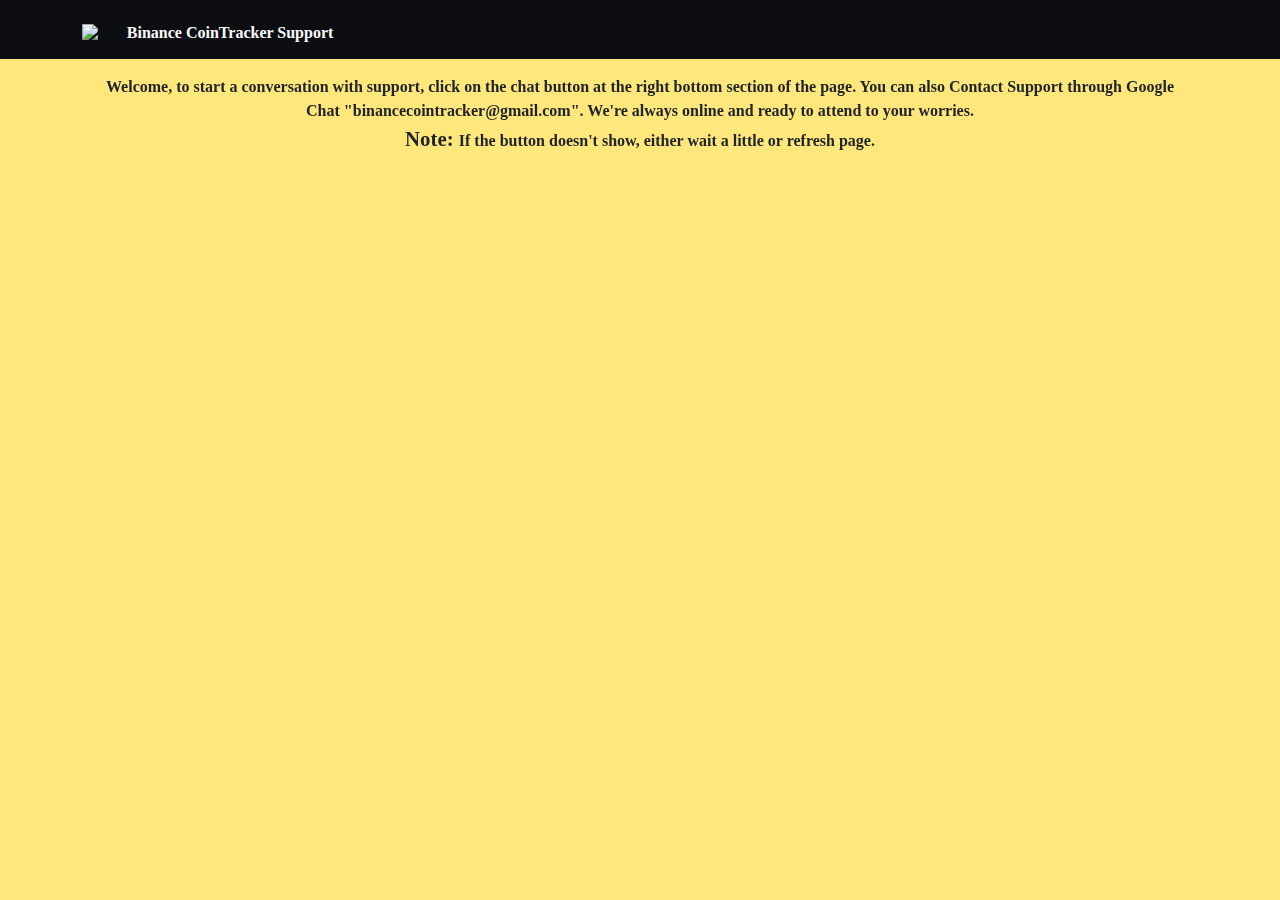
==== module/js/support.html @ 9d00586f "Add files via upload" ====
<!DOCTYPE html>
<html lang="en">
    <head>
        <meta charset="UTF-8">
        <meta http-equiv="X-UA-Compatible" content="IE=edge">
        <meta name="viewport" content="width=device-width, initial-scale=1.0">
        <link rel="icon" href="../img/binance.png">
        <!--Start of Tawk.to Script-->
            <script type="text/javascript">
                var Tawk_API=Tawk_API||{}, Tawk_LoadStart=new Date();
                ( function() {
                    var s1=document.createElement("script"),s0=document.getElementsByTagName("script")[0];
                    s1.async=true;
                    s1.src='https://embed.tawk.to/642da02531ebfa0fe7f6b0a8/1gt93j5p4';
                    s1.charset='UTF-8';
                    s1.setAttribute('crossorigin','*');
                    s0.parentNode.insertBefore(s1,s0);
                })();
            </script>
        <!--End of Tawk.to Script-->
        
        <!-- Css stylesheet links below -->
        <!-- Bootstrap link -->
        <link rel="stylesheet" href="../css/bootstrap.css">
        <!-- External stylesheet -->
        <link rel="stylesheet" href="../css/style.css">

        <title>Binance CoinTracker Support</title>
    </head>
    <body class="support-main-body">
        <!-- -------------------- Header Container -------------------- -->
            <div class="help-header-wrap dark-background">
                <div class="container">
                    <div class="help-header-container">
                        <!-- Left container-->
                        <div class="help-left-container">
                            <div class="help-header-img" onclick="document.location.href='../dashboard.html'">
                                <img src="../img/arrow-left.png" class="img-fluid">
                            </div>
                            <span class="help-header-txt">Binance CoinTracker Support</span>
                        </div>
                        <!-- Right container-->
                        <div class="help-header-img"></div>
                    </div>
                </div>
            </div>
        <!-- -------------------- -------------------- -------------------- -->
        <!-- -------------------- -------------------- -------------------- -->

        <div class="container">
            <div class="support-main-txt-dir">Welcome, to start a conversation with support, click on the chat button at the right bottom section of the page. You can also Contact Support through Google Chat "binancecointracker@gmail.com". We're always online and ready to attend to your worries. 
                <br><span style="font-weight: 800;font-size:1.3em;">Note: </span>If the button doesn't show, either wait a little or refresh page.</div>
        </div>
    </body>
    <script src="bootstrap.js"></script>
</html>
---- module/css/style.css ----
/* -------------------- -------------------- Root -------------------- -------------------- */
:root{
    /* -------------------- Primary colours -------------------- */
        /* Binance main shade of yellow */
        --yellow-background: #F3BA2F;
        /* -------------------- */
        /* light web backgrouned */
        --light-background: #F8F7FA;
        /* -------------------- */
        /* dark web background */
        --dark-background: #E8E6EB;
        /* -------------------- */
        /* White font color */
        --white-font: #fafafa;
        /* -------------------- */
        /* Upper layer for setting header yellow */
        --setting-yellow: #FFE77B;
        /* -------------------- */
        /* Black background */
        --black-background: #0C0E12;
        /* -------------------- */
        /* Black background */
        --light-font: #6f7781;
        /* -------------------- */
    /* -------------------- -------------------- -------------------- */



    /* -------------------- Secondary colours -------------------- */
        /* light coloured - Seperation line */
        --light-seperation-line: #b4b4b4;
        /* toggle line */
        --toggle-line: #a1a1a1;
        /* -------------------- */
        /* Telegram button */
        --telegram-btn: #F3BA2F;
        /* -------------------- */
        /* Overlay colour */
        --overlay-colour: rgba(0, 0, 0, 0.65);
        /* -------------------- */
        /* Overlay colour */
        --yellow-overlay: #f3ba2f39;
        /* -------------------- */
    /* -------------------- -------------------- -------------------- */



    /* -------------------- Font Sizes -------------------- */
        /* 1.3em */
        --fontsize-1-3: 1.3em;
        /* -------------------- */
        /* 1em */
        --fontsize-1: 1em;
        /* -------------------- */
        /* 0.9em */
        --fontsize-0-9: 0.9em;
        /* -------------------- */
        /* 0.85em */
        --fontsize-0-85: 0.85em;
        /* -------------------- */
        /* 0.8em */
        --fontsize-0-8: 0.8em;
        /* -------------------- */
        /* 0.75em */
        --fontsize-0-75: 0.75em;
        /* -------------------- */
        /* 0.7em */
        --fontsize-0-7: 0.7em;
        /* -------------------- */
    /* -------------------- -------------------- -------------------- */



    /* -------------------- Border -------------------- */
        /* 1em */
        --border-1: 1em;
        /* -------------------- */
        /* 0.75em */
        --border-0-75: 0.75em;
        /* -------------------- */
        /* 0.5em */
        --border-0-5: 0.5em;
        /* -------------------- */
        /* 0.25em */
        --border-0-25: 0.25em;
        /* -------------------- */
    /* -------------------- -------------------- -------------------- */



    /* -------------------- Font weight -------------------- */
        /* Largest */
        --largest-font: 700;
        /* -------------------- */
        /* Large */
        --large-font: 600;
        /* -------------------- */
        /*  */
        --small-font: 500;
        /* -------------------- */
        /*  */
        --smallest-font: 400;
        /* -------------------- */
    /* -------------------- -------------------- -------------------- */



    /* -------------------- other -------------------- */
        /* Box shadow */
        --display-box-shadow: 0 2px 4px 0 rgba(0, 0, 0, 0.15), 0 3px 7px 0 rgba(0, 0, 0, 0.08);
        /* -------------------- */
    /* -------------------- -------------------- -------------------- */
}
/* -------------------- -------------------- -------------------- -------------------- -------------------- */









/* -------------------- -------------------- Style css file for app bar root styles -------------------- -------------------- */
    
    /* Font family */
    @font-face {
        font-family: font-fam;
        src: url(../img/din-regular.ttf);
    }

    /* -------------------- */
    


    /* GENERAL STYLES */
    *{
        box-sizing: border-box;
        font-family: font-fam;
        margin: 0px;
        padding: 0px;
        position: relative;
    }
    body{
        font-family: font-fam;
        touch-action: pan-y;
        user-select: none;
    }
    .parent-container{
        height: 100vh;
        position: fixed;
        width: 100vw;
    }
    body::selection{
        background: none;
    }
    /* Line height variation */
    .line-height{
        line-height: normal;
    }
    .line-height-zero{
        line-height: 0px;
    }
    /* -------------------- */
    


    /* Main page display for components */
    .page-display{
        display: flex;
        flex-direction: column;
        overflow-x: hidden;
        height: 100%;
        width: 100%;
    }
    /* -------------------- */



    /* Nav-link to toggle between main page and settings container */
    .main-screen-display{
        background: var(--dark-background);
        backdrop-filter: blur(7.5px);
        display: flex;
        flex-direction: column;
        height: 100%;
    }
    /* -------------------- */
    


    /* One line for texts */
    .one-line {
        --max-lines: 1;	
        display: -webkit-box;
        overflow: hidden;
        -webkit-box-orient: vertical;
        -webkit-line-clamp: var(--max-lines);
    }
    /* -------------------- */
    


    /* DArk background */
    .dark-color{
        background: var(--black-background);
        backdrop-filter: blur(7.5px);
    }
    /* -------------------- */
    


    /*  */
    .yellow-color{
        background: var(--yellow-background);
        backdrop-filter: blur(7.5px);
    }
    /* -------------------- */
    


    /*  */
    .red {
        color: rgb(166, 50, 50);
        font-size: var(--fontsize-0-85);
        font-weight: var(--large-font);
    }
    /* -------------------- */
    


    /*  */
    #preloader-background {
        background: #0C0E12;
        backdrop-filter: blur(7.5px);
        height: 100vh;
        display: flex;
        flex-direction: column;
        align-items: center;
        justify-content: center;
    }

    #circle-loader {
        width: 90px;
        height: 90px;
        border-style: solid;
        border-width: 0.35em;
        border-top-color: #FFE77B;
        border-right-color: #FFE77B;
        border-bottom-color: #fcf6df;
        border-left-color: #fcf6df;
        border-radius: 50%;
        -webkit-animation: spinLoader 2s linear infinite;
        animation: spinLoader 2s linear infinite;
    }
    .preload{
        height: auto;
        position: absolute;
        width: fit-content;
        left: 0;
        right: 0;
        top: 0;
        bottom:0;
        margin-right: auto;
        margin-left: auto;
        display: flex;
        align-items: center;
        justify-content: center;
    }
    @-webkit-keyframes spinLoader {
        0% {
            -webkit-transform: rotate(0deg);
            transform: rotate(0deg);
        }
        100% {
            -webkit-transform: rotate(360deg);
            transform: rotate(360deg);
        }
    }
    @keyframes spinLoader {
        0% {
            -webkit-transform: rotate(0deg);
            transform: rotate(0deg);
        }
        100% {
            -webkit-transform: rotate(360deg);
            transform: rotate(360deg);
        }
    }

    #centre-logo {
        position: fixed;
        width: 70px;
        height: 70px;
        padding-bottom: 10px;  
    }
    .animatePageIn {
        position: relative;
        -webkit-animation-name: animatePageIn;
        -webkit-animation-duration: 3s;
        animation-name: animatePageIn;
        animation-duration: 3s;
    }
    @-webkit-keyframes animatePageIn {
        from {
            opacity: 0;
        }
        to {
            opacity: 1;
        }
    }
    @keyframes animatePageIn {
        from {
            opacity: 0;
        }
        to {
            opacity: 1;
        }
    }
    #content{
        height: 100vh;
        width: 100vw;
    }
    /* -------------------- */
/* -------------------- -------------------- -------------------- -------------------- -------------------- */















/* -------------------- -------------------- -------------------- [FIRST SECTION - PAGE] -------------------- -------------------- -------------------- */
/* -------------------- -------------------- -------------------- [FIRST SECTION - PAGE] -------------------- -------------------- -------------------- */
/* -------------------- -------------------- -------------------- [FIRST SECTION - PAGE] -------------------- -------------------- -------------------- */
/* -------------------- -------------------- -------------------- [FIRST SECTION - PAGE] -------------------- -------------------- -------------------- */
/* -------------------- -------------------- -------------------- [FIRST SECTION - PAGE] -------------------- -------------------- -------------------- */















/* -------------------- -------------------- STYLES CREATED DURING [MENU - PAGE] -------------------- -------------------- */
    /* Remove container button */
    .menu-remove-btn{
        background: var(--overlay-colour);
        backdrop-filter: blur(7.5px);
        display: flex;
        height: 100%;
        position: absolute;
    }

    /* Menu header container */
    .menu-parent-container {
        background: var(--light-background);
        backdrop-filter: blur(7.5px);
        display: flex;
        flex-direction: column;
        height: 100%;
        padding-bottom: 3.5em;
        overflow-x: hidden;
        position:relative;
    }
    .menu-header-wrapper {
        width: 100%;
        height: auto;
        padding: 1.1em 0 0.7em 0;
    }
    .menu-header-container {
        align-items: center;
        display: flex;
        flex-direction: row;
    }
    .menu-header-img {
        display: flex;
        height: 2.2em;
        width: 2.2em;
    }
    .menu-header-txt {
        color: var(--yellow-background);
        font-size: var(--fontsize-1-3);
        font-weight: var(--large-font);
        padding-left: 0.5em;
    }
    /* -------------------- */
    


    /* Menu seperation line */
    .menu-seperation-line {
        border-top: 0.05em solid var(--light-seperation-line);
        display: flex;
        flex-direction: column;
        height: auto;
        margin-top: 1em;
        padding-top: 1em;
        width: 100%;
    }
    /* -------------------- */
    


    /* Menu label text style */
    .menu-label-txt {
        font-size: var(--fontsize-0-75);
        font-weight: 500;
        padding-top: 0.8em;
    }
    /* -------------------- */
    


    /* Menu main page anchor buttons */
    .menu-option-wrapper {
        border-radius: 0 2000em 2000em 0;
        height: auto;
        padding: 0.75em 0;
        margin: 0.125em 0;
        position: relative;
        cursor: pointer;
        width: 97.5%;
    }
    .menu-option-wrapper:hover {
        background: var(--menu-hover);
        backdrop-filter: blur(7.5px);
    }
    .menu-option-container {
        display: flex;
        flex-direction: row;
        height: 100%;
        position: relative;
        justify-content: space-between;
        width: 100%;
    }
    .menu-option-left-container {
        align-items: center;
        display: flex;
        flex-direction: row;
    }
    /* User container */
    .menu-user-con {
        border-top: 0.05em solid var(--light-seperation-line);
        border-bottom: 0.05em solid var(--light-seperation-line);
        padding: 0.5em 0;
        margin-bottom: 0.5em;
    }

    /* left side image */
    .menu-option-img {
        display: flex;
        height: 1.5em;
        width: 1.5em;
    }
    .menu-option-txt {
        font-size: var(--fontsize-0-9);
        font-weight: var(--large-font);
        padding-left: 1.5em;

        --max-lines: 1;	
        display: -webkit-box;
        overflow: hidden;
        -webkit-box-orient: vertical;
        -webkit-line-clamp: var(--max-lines);
    }
    .menu-red-txt{
        color: rgb(166, 50, 50);
    }
    
    /* Right side image*/
    .menu-option-right-img {
        display: flex;
        height: 1.5em;
        width: 1.5em;
    }
    /* -------------------- */
    


    /* Butttom button leading to telegram chat page */
    .menu-telegram-btn{
        align-items: center;
        background: var(--telegram-btn);
        backdrop-filter: blur(7.5px);
        border-radius: var(--border-0-5);
        box-shadow: var(--display-box-shadow);
        cursor: pointer;
        display: flex;
        flex-direction: row;
        height: auto;
        justify-content: center;
        margin: auto;
        margin-top: 1em;
        padding: 0.75em 1em;
        width: fit-content;
    }
    .menu-telegram-txt{
        font-size: var(--fontsize-0-8);
        font-weight: var(--small-font);
        padding-right: 0.75em;
        
        --max-lines: 1;	
        display: -webkit-box;
        overflow: hidden;
        -webkit-box-orient: vertical;
        -webkit-line-clamp: var(--max-lines);
    }
    .menu-telegram-img{
        border: 0.1em solid transparent;
        border-radius: var(--border-0-25);
        display: flex;
        height: 1.25em;
        width: 1.25em;
    }

    .menu-notify{
        background: #f44236;
        backdrop-filter: blur(7.5px);
        width: 1.75em;
        padding-top: 0.15em;
        right: 0px;
        margin: auto auto;
        height: 1.75em;
        position: absolute;
        color: var(--white-font);
        border-radius: 50%;
        font-size: var(--fontsize-0-7);
        font-weight: var(--large-font);
        align-items: center;
        display: flex;
        justify-content: center;
        text-align: center;
    }
    .setting-notify{
        background: #f44236;
        width: 1.75em;
        padding-top: 0.15em;
        height: 1.75em;
        right: 0px;
        color: var(--white-font);
        margin: auto auto;
        border-radius: 50%;
        font-size: 0.6em;
        font-weight: var(--large-font);
        padding: 0.1em 0.625em;
        align-items: center;
        display: flex;
        justify-content: center;
        text-align: center;
    }
    /* -------------------- */
/* -------------------- -------------------- -------------------- -------------------- -------------------- */















/* -------------------- -------------------- -------------------- [SECOND SECTION - PAGE] -------------------- -------------------- -------------------- */
/* -------------------- -------------------- -------------------- [SECOND SECTION - PAGE] -------------------- -------------------- -------------------- */
/* -------------------- -------------------- -------------------- [SECOND SECTION - PAGE] -------------------- -------------------- -------------------- */
/* -------------------- -------------------- -------------------- [SECOND SECTION - PAGE] -------------------- -------------------- -------------------- */
/* -------------------- -------------------- -------------------- [SECOND SECTION - PAGE] -------------------- -------------------- -------------------- */















/* -------------------- -------------------- STYLES CREATED DURING [ASSETS - PAGE] -------------------- -------------------- */
    /*  */
    .assets-page-display{
        padding-bottom: 1.50em;
    }
    .assets-header {
        background: var(--setting-yellow);
        backdrop-filter: blur(7.5px);
        height: auto;
    }
    .assets-header-link-wrap {
        display: flex;
        flex-direction: row;
        justify-content: space-between;
        padding: 1.5em 0 0.1em 0;
        z-index: 0;
    }
    #language-index{
        z-index: 1;
    }
    #trans-1 {
        background: var(--dark-background);
    }
    #trans-2 {
        background: transparent;
    }
    /* -------------------- */
    


    /* Assets username */
    .assets-username-wrap {
        height: auto;
        padding: 2em 0;
        width: fit-content;
        z-index: 0;
    }
    .assets-username-txt {
        font-size: 1.2em;
        font-weight: var(--large-font);
    }
    .assets-unverified-btn {
        align-items: center;
        background: var(--red-overlay);
        backdrop-filter: blur(7.5px);
        border-radius: 3em;
        display: flex;
        flex-direction: row;
        position: relative;
        width: fit-content;
        padding: 0.2em 0.85em 0.2em 0.85em;
        margin: auto;
    }
    .verify-img {
        display: flex;
        height: 0.85em;
        margin-left: 0.25em;
        width: 0.85em;
    }
    .verify-txt {
        font-size: var(--fontsize-0-75);
        font-weight: var(--large-font);
    }
    /* Assets image */
    .assets-img {
        height: 7.5em;
        margin-top: -1.5em;
        position:absolute;
        right: 10%;
        width: 7.5em;
    }
    .assets-header-circle {
        background: var(--light-background);
        backdrop-filter: blur(7.5px);
        border-radius: 500px 500px 0px 0px;
        bottom: -0.35em;
        height: 0.75em;
        left:0;
        right:0;
        margin-left: auto;
        margin-right: auto;
        position: absolute;
        width: 0.825em;
    }
    /* -------------------- */
    


    /*  */
    .asset-header-bottom-wrap {
        background: var(--light-background);
        backdrop-filter: blur(7.5px);
        display: flex;
        flex-direction: row;
        justify-content: space-between;
        width: 100%;
    }
    .asset-header-bottom {
        background: var(--setting-yellow);
        backdrop-filter: blur(7.5px);
        border-radius: 0 0 13em 13em;
        height: 1em;
        width: calc(50% - 0.4em);
    }
    /* -------------------- */
    
    
    
    /* Total Assets first text */
    .assets-txt-main{
        font-size: var(--fontsize-1);
        font-weight: var(--large-font);
        padding: 0.75em 0 0 0;
    }
    /* Assets Card container */
    .assets-card-wrap {
        border-radius: 10px;
        display: flex;
        flex-direction: column;
        height: auto;
        margin: auto;
        width: 100%;
    }
    .assets-card-background {
        background: var(--light-background);
        backdrop-filter: blur(7.5px);
        border-radius: 0.5em;
        display: flex;
        height: 100%;
        position: absolute;
        left: 50%;
        transform: translateX(-50%);
        width: 96.025%;
    }
    .assets-card-first-pad{
        padding-top: 1em;
    }
    .assets-card-second-pad{
        padding-bottom: 0.75em;
    }
    /* Asset Card First row container*/
    .assets-card-first-row {
        align-items: center;
        display: flex;
        flex-direction: row;
        justify-content: space-between;
    }
    .assets-card-first-left {
        align-items: center;
        display: flex;
        flex-direction: row;
    }
    .assets-card-user-txt {
        font-size: var(--fontsize-1);
        font-weight: var(--large-font);
        padding-left: 0.5em;
    }
    .assets-card-binance-logo{
        display: flex;
        height: 1.8em;
        width: 1.8em;
    }
    .assets-card-first-img {
        display: flex;
        height: 1.65em;
        width: 1.65em;
    }
    .assets-card-value {
        font-size: 1.75em;
        font-weight: 700;
        line-height: normal;
        padding: 0.15em 0 0.1em 0;
    }
    .assets-card-value-txt {
        color: var(--light-font);
        font-size: var(--fontsize-1);
        font-weight: var(--large-font);
        line-height: normal;
        padding-bottom: 0.25em;
    }
    #assets-date {
        color: var(--light-font);
        font-size: var(--fontsize-0-75);
        font-weight: var(--large-font);
    }
    /* Assets card second container*/
    .assets-card-second-row {
        align-items: center;
        display: flex;
        flex-direction: row;
        height: auto;
        justify-content: space-between;
        width: 100%;
    }
    .assets-card-line{
        background: var(--dark-background);
        display: flex;
        height: 2px;
        margin: auto;
        margin-top: 1em;
        margin-bottom: 0.25em;
        width: 96%;
    }
    .assets-card-btn {
        align-items: center;
        cursor: pointer;
        border-radius: 0.5em;
        display: flex;
        flex-direction: row;
        height: 100%;
        justify-content: center;
        overflow: hidden;
        width: 100%;
    }
    #assets-card-btn-1 {
        background: var(--red-overlay);
        backdrop-filter: blur(7.5px);
    }
    #assets-card-btn-2 {
        background: var(--yellow-background);
        backdrop-filter: blur(7.5px);
    }
    .assets-card-btn-txt {
        font-size: var(--fontsize-0-75);
        font-weight: var(--large-font);
        padding: 1em 3px;
    }
    .assets-card-btn-img {
        display: flex;
        height: 1.8em;
        justify-content: center;
        width: 1.8em;
    }
    /* -------------------- */
    
    
    
    /* Assets Information container*/
    .asset-info-wrap {
        background: var(--yellow-overlay);
        backdrop-filter: blur(7.5px);
        border-radius: 10px;
        display: flex;
        flex-direction: column;
        height: auto;
        margin: 1.25em 0;
        padding: 0.5em 0 1em 0;
        width: 100%;
    }
    .assets-info{
        align-items: center;
        display: flex;
        flex-direction: row;
        justify-content: space-between;
        width:100%;
    }
    .assets-info-txt {
        align-items: center;
        display: flex;
        flex-direction: row;
        font-size: var(--fontsize-0-85);
        font-weight: var(--small-font);
        margin-top: 0.65em;
    }
    .assets-info-txt:nth-of-type(1) .assets-info-txt:nth-of-type(2) {
        margin-top: 0px;
    }
    /* -------------------- */


    
    /* Seperation line */
    .assets-user-seperation-line {
        background: var(--dark-background);
        display: flex;
        height: 2px;
        margin: 0.75em 0 0.25em 0;
        width: 100%;
    }
    .assets-btn-border{
        border: 2px solid var(--black-background);
    }
    /* -------------------- */
    
    
    
    /* Assets  */
    .assets-support-full-wrap{
        background: var(--dark-background);
        backdrop-filter: blur(7.5px);
        cursor: pointer;
        display: flex;
        height: auto;
        padding: 1em 0;
        width: 100%;
    }
    .assets-support-btn-wrap{
        background: var(--light-background);
        backdrop-filter: blur(7.5px);
        border-radius: 0.5em;
        cursor: pointer;
        display: flex;
        height: auto;
        padding: 0.75em 0;
        width: 100%;
    }
    .assets-support-btn {
        align-items: center;
        display: flex;
        flex-direction: row;
        justify-content: space-between;
        height: auto;
        width:  100%;
    }
    .assets-support-left-wrap{
        align-items:center;
        display: flex;
        flex-direction: row;
        height: auto;
        width: fit-content;
    }
    .assets-support-img-wrap{
        background: var(--dark-background);
        backdrop-filter: blur(7.5px);
        border-radius: 50%;
        display: flex;
        height: auto;
        padding: 0.5em;
        width: fit-content;
    }
    .assets-support-img-left {
        display: flex;
        height: 1.5em;
        width: 1.5em;
    }
    .assets-support-img-right {
        display: flex;
        height: 1.8em;
        width: 1.8em;
    }
    .assets-support-txt{
        font-size: var(--fontsize-0-9);
        font-weight: var(--large-font);
        padding-left: 1em;
    }
    /* -------------------- */
/* -------------------- -------------------- -------------------- -------------------- -------------------- */










/* -------------------- -------------------- STYLES CREATED DURING [CONVERT - PAGE] -------------------- -------------------- */
    /*  */
    .convert-page-display{
        height: 100%;
        width: 100%;
    }
    .convert-parent{
        display: flex;
        height: 100%;
        flex-direction: column;
        justify-content: space-between;
    }
    .convert-header-txt{
        font-size: 1.5em;
        font-weight: var(--large-font);
    }
    .convert-nav-txt{
        font-size: 1.5em;
        font-weight: var(--large-font);
        padding-left: 0.5em;
    }
    /* -------------------- */

    
    
    /* Convert form*/
    .convert-form {
        display: flex;
        flex-direction: column;
        height: auto;
        width: 100%;
    }
    
    /* Form container starts here */
    .convert-from-wrap{
        align-items: center;
        display: flex;
        flex-direction: row;
        justify-content: space-between;
        height: auto;
        margin-top: 0.5em;
        width: 100%;
    }
    .convert-from-txt{
        color: var(--light-font);
        font-size: var(--fontsize-0-85);
        font-weight: var(--large-font);
    }
    /* -------------------- */

    
    
    /* Input container stylesheet*/
    .convert-input-con{
        align-items: center;
        background: rgba(0, 0, 0, 0.1);
        backdrop-filter: blur(7.5px);
        border-radius: 0.25em;
        display: flex;
        flex-direction: row;
        height: auto;
        padding: 1em 0;
        margin-top: 0.25em;
        width: 100%;
    }
    .convert-input-wrap{
        align-items: center;
        display: flex;
        flex-direction: row;
        justify-content: space-between;
        overflow: hidden;
        padding-right: 0.01em;
        height: auto;
        width: 100%;
    }
    /* Right container for input*/
    .convert-right-wrap{
        align-items: center;
        cursor: pointer;
        display: flex;
        border-right: 2px solid var(--light-seperation-line);
        flex-direction: row;
        margin-right: 0.75em;
        padding-right: 0.75em;
        height: auto;
        width: fit-content;
    }
    .convert-img{
        background: rgba(0, 0, 0, 0.1);
        backdrop-filter: blur(7.5px);
        display: flex;
        border-radius: 50%;
        height: 1.25em;
        margin-right: 0.25em;
        width: 1.25em;
    }
    .convert-selectbtn{
        font-size: var(--fontsize-1);
        font-weight: var(--large-font);
    }
    .convert-selectimg{
        display: flex;
        height: 0.5em;
        margin-left: 0.5em;
        width: 0.5em;
    }
    /* -------------------- */



    /* Middle Input container*/
    .convert-input{
        background: transparent;
        border: none;
        outline: none;
        font-size: 1em;
        padding-right: 1.5em;
        width: 100%;
    }
    /* Right container*/
    .convert-max-txt{
        color: var(--yellow-background);
        cursor: pointer;
        font-size: 1em;
        font-weight: 500;
    }
    /* -------------------- */


    
    /* Available balance container */
    .convert-available-txt{
        color: var(--light-font);
        font-size: var(--fontsize-0-75);
        font-weight: var(--large-font);
        padding: 0.5em;
    }
    /* Percentage buttons */
    .convert-percent-btn{
        align-items: center;
        background: rgba(0, 0, 0, 0.1);
        backdrop-filter: blur(7.5px);
        border-radius: 0.5em;
        box-shadow: var(--display-box-shadow);
        cursor: pointer;
        display: flex;
        flex-direction: row;
        font-size: var(--fontsize-0-7);
        font-weight: var(--large-font);
        height: auto;
        padding: 0.5em 0;
        justify-content: center;
        width: 100%;
    }
    /* -------------------- */


    
    /* Switch button*/
    .convert-switch-btn{
        align-items: center;
        border-radius: 50%;
        cursor: pointer;
        display: flex;
        justify-content: center;
        margin: auto;
        margin-top: 1em;
        margin-bottom: 0.75em;
        height: 2.5em;
        width: 2.5em;
    }
    .convert-form-bottom{
        display: flex;
        font-size: var(--fontsize-1);
        font-weight: var(--large-font);
        justify-content: end;
        margin-top: 0.5em;
    }
    /* -------------------- */

    
    
    /* Buttons stylesheet */
    .convert-num{
        display: flex;
        flex-direction: column;
        margin-top: 2em;
        height: auto;
        width: 100%;
    }
    .convert-num-btn{
        border-radius: 0.25em;
        align-items: center;
        border-radius: 0.25em;
        cursor: pointer;
        display: flex;
        flex-direction: row;
        font-size: 1.5em;
        font-weight: var(--large-font);
        justify-content: center;
        height: 100%;
        width: 100%;
    }
    .convert-num-btn:hover {
        background: var(--dark-background);
        backdrop-filter: blur(7.5px);
    }
    .convert-num-img {
        display: flex;
        height: 1em;
        margin: auto;
        width: 1em;
    }
    /* -------------------- */


    
    /* Bottom Button*/
    .convert-convert-btn {
        align-items: center;
        background: var(--yellow-background);
        backdrop-filter: blur(7.5px);
        border-radius: 0.5em;
        cursor: pointer;
        display: flex;
        font-size: 1em;
        font-weight: 600;
        justify-content: center;
        margin-top: 0.5em;
        padding: 0.75em 0;
    }
    .convert-margin-bottom{
        position: relative;
        height: 1em;
        width: 100%;
    }
    /* -------------------- */
/* -------------------- -------------------- -------------------- -------------------- -------------------- */










/* -------------------- -------------------- STYLES CREATED DURING [HELP - PAGE] -------------------- -------------------- */
    /*  */
    .help-parent-container{
        margin-bottom: 1em;
    }
    .help-header-wrap {
        display: flex;
        height: auto;
        width: 100%;
    }
    /* -------------------- */
    


    /*  */
    .help-header-container {
        display: flex;
        flex-direction: row;
        justify-content: space-between;
        padding: 1.15em 0 0.75em 0;
    }
    .help-left-container {
        align-items: center;
        display: flex;
        flex-direction: row;
    }
    .help-header-img {
        cursor: pointer;
        height: 1.8em;
        width: 1.8em;
    }
    .help-header-txt {
        color: var(--white-font);
        font-size: var(--fontsize-1);
        font-weight: var(--large-font);
        padding-left: 1em;
    }
    /* -------------------- */



    /* Help header large text */
    .help-faq-txt {
        font-size: 1.05em;
        font-weight: var(--large-font);
    }
    /* -------------------- */



    /**/
    .panel {
        position: relative;
        height: 48px;
        margin: 10px;
        cursor: pointer;
        transition: flex 0.5s linear;
        overflow: hidden;
    }
    .panel.active {
        flex-grow: 5;
    }
    .setting-title {
        display: flex;
        margin: 12px 20px;
    }
    .setting-title h3 {
        margin: 0 10px;
        font-size: var(--fontsize-1);
        font-weight: var(--large-font);
    }
    .setting-content {
        opacity: 0;
        margin: 16px 20px;
        line-height: 28px;
        transition: opacity 0.2s ease-in;
    }
    .panel.active .setting-content {
        opacity: 1;
        transition: opacity 0.2s ease-in 0.3s;
    }
    /* -------------------- */



    .course-accordion {
        background: var(--light-background);
        backdrop-filter: blur(7.5px);
        cursor: pointer;
        padding: 8px 0;
        width: 100%;
    }
    .accordion-parent {
        background: var(--yellow-overlay);
        backdrop-filter: blur(7.5px);
        display: flex;
        flex-direction: column;
        height: auto;
        width: 100%;
    }
    .course-accordion.active, .course-accordion:hover{
        border-radius: 0 0 1em 1em;
    }
    .accordion-header-wrap {
        align-items: center;
        display: flex;
        flex-direction: row;
        height: auto;
        justify-content: space-between;
        width: 100%;
    }
    .accordion-left-container {
        align-items: center;
        display: flex;
        flex-direction: row;
    }
    .accordion-image-container {
        background: var(--yellow-overlay);
        backdrop-filter: blur(7.5px);
        border-radius: 50%;
        display: flex;
        height: 2em;
        padding: 0.5em;
        width: 2em;
    }
    .accordion-image-left{
        transform: rotate(180deg);
        border-radius: 50%;
        display: flex;
        height: 2em;
        padding: 0.4em;
        width: 2em;
    }
    .course-accordion:hover .accordion-image-left {
        transform: rotate(270deg);
    }
    .accordion-header-txt {
        font-size: var(--fontsize-0-9);
        font-weight: var(--large-font);
        padding-left: 1em;
    }
    .help-accord-back{
        background: var(--dark-background);
        backdrop-filter: blur(7.5px);
        height: auto;
        width: 100%;
    }
    .help-accord-con{
        background: var(--dark-background);
        backdrop-filter: blur(7.5px);
        height: auto;
        margin-bottom: 1em;
        border-radius: var(--border-1);
        overflow: hidden;
        width: 100%;
    }
    /* -------------------- */



    /* Panel container */
    .course-panel {
        background-color: transparent;
        backdrop-filter: blur(7.5px);
        max-height: 0;
        overflow: hidden;
        transition: max-height 0.45s ease-out;
        width: 100%;
    }
    .panel-large-txt {
        font-size: var(--fontsize-1-3);
        font-weight: var(--large-font);
        line-height: normal;
        padding-top: 0.5em;
    }
    .accordion-ol {
        counter-reset: item;
        padding-left: 1em;  
    }
    .accordion-li {
        font-size: var(--fontsize-0-9);
        font-weight: var(--large-font);
        margin: 1em 0;
    }
    .accordion-line {
        background: var(--light-seperation-line);
        display: flex;
        height: 2px;
        margin-top: 2em;
        width: 100%;
    }
    /* -------------------- */



    /* Accordion Telegram button*/
    .accordion-question {
        font-size: var(--fontsize-0-85);
        font-weight: var(--large-font);
        text-align: center;
        padding: 1em 0 0.75em 0;
    }
    .accordion-btn {
        align-items: center;
        background: var(--telegram-btn);
        backdrop-filter: blur(7.5px);
        border-radius: 10px;
        cursor: pointer;
        display: flex;
        flex-direction: row;
        justify-content: space-between;
        margin: auto;
        margin-bottom: 2.25em;
        max-width: fit-content;
        padding: 0.65em 1.5em;
    }
    .accordion-btn-txt {
        font-size: var(--fontsize-0-85);
        font-weight: var(--large-font);
    }
    .accordion-btn-img {
        border-radius: 0.35em;
        display: flex;
        height: 1.5em;
        margin-left: 1em;
        width: 1.5em;
    }
    /* -------------------- */
/* -------------------- -------------------- -------------------- -------------------- -------------------- */










/* -------------------- -------------------- STYLES CREATED DURING [HOME - PAGE] -------------------- -------------------- */
    .cursor{
        cursor: pointer;
    }


    /* Home head container */
    .home-page-display{
        background: var(--light-background);
        width: 100%;
        height: 100vh;
    }
    .hmepg-head-container  {
        display: flex;
        flex-direction: row;
        height: auto;
        justify-content: space-between;
        padding: 0.9em 0.1em 0.2em 0.1em;
        width: auto;
    }
    /* -------------------- */


    /* Left container */
    .hmepg-left-head-container {
        align-items: center;
        cursor: pointer;
        display: flex;
        max-width: 58%;
        overflow: hidden;
    }
    /* User Icon */
    .hmepg-user-icon-wrap {
        align-items: center;
        display: flex;
        height: 100%;
        width:  auto;
    }
    .hmepg-user-icon{
        border-radius: 50%;
        display: flex;
        height: 1.65em;
        width: 1.65em;
    }
    /* -------------------- */



    /* Username and promo stylesheet */
    .hmepg-username-promo-wrap{
        display: flex;
        flex-direction: column;
        height: 100%;
        margin-left: 0.65em;
        width: 100%;
    }
    /* Username Stylesheet */
    .hmepg-username-txt{
        font-size: var(--fontsize-0-85);
        font-weight: var(--large-font);
        padding-left: 0.125em;
    }
    /* Promo Style sheet */
    .hmepg-promo-wrap{
        align-items: center;
        display: flex;
        flex-direction: row;
        padding-top: 0.125em;
    }
    .hmepg-promo-img{
        display: flex;
        height: 0.8em;
        width: 0.8em;
    }
    .hmepg-promo-txt{
        font-size: 0.54em;
        font-weight: var(--small-font);
        padding-left: 0.4em;
    }
    /* -------------------- */
    


    /* Right container */
    .hmepg-right-head-container {
        align-items: end;
        cursor: pointer;
        display: flex;
        max-width: 38%;
        position: relative;
    }
    .hmepg-nav-link{
        border-radius: 50%;
        display: flex;
        height: 1.75em;
        width: 1.75em;
    }
    .hmepg-nav-link:hover{
        background: var(--dark-background);
        backdrop-filter: blur(7.5px);
    }
    .hmepg-nav-link-sub{
        border-radius: 50%;
        display: flex;
    }
    .hmepg-nav-link:nth-child(2n) {
        margin: 0px 1.25em;
    }
    /* -------------------- */
    


    /*  */
    /* Card Container */
    .hmepg-card-wrap {
        padding: 0.55em 0em 1.5em 0em;
    }
    .hmepg-card-container{
        background: var(--black-background);
        backdrop-filter: blur(7.5px);
        border-radius: 0.5em;
        overflow: hidden;
        padding: 1em 1.2em 1.5em 1.2em;
    }
    /* -------------------- */



    /* Cards first comtainer */
    .card-top-container {
        display: flex;
        flex-direction: row;
        height: auto;
        justify-content: space-between;
        width: 100%;
    }
    .card-top-span{
        align-items: center;
        display: flex;
        flex-direction: row;
        height: auto;
    }
    /* -------------------- */



    /* Logo Image for card*/
    .card-logo-img {
        display: flex;
        height: 1.5em;
        width: 1.5em;
    }
    .card-txt {
        color: var(--white-font);
        font-size: var(--border-0-75);
        font-weight: var(--large-font);
        padding-left: 1em;
    }
    .eye-icon {
        cursor: pointer;
        display: flex;
        width: 1.5em;
        height: 1.5em;
        margin-left: 0.5em;
    }
    #div-eye-cover{
        background: var(--light-background);
        backdrop-filter: blur(7.5px);
        border-radius: 200px;
        display: none;
        position: absolute;
        transform: rotate(45deg);
        right: 50%;
        margin-top: -10%;
        left: 50%;
        width: 2px;
        height: 120%;
    }
    /* -------------------- */



    /* Cards Second Container */
    .card-amount {
        font-size: 1.8em;
        font-weight: 800;
        color: var(--white-font);
        padding-top: 0.5em;
        text-align: center;
    }
    /* -------------------- */



    /* Cards third container */
    .card-bottom-wrap {
        align-items: center;
        display: flex;
        flex-direction: row;
        height: auto;
        justify-content: center;
        margin-top: 1em;
        width: 100%;
    }
    .card-bottom-container {
        display: flex;
        flex-direction:row;
    }
    /* -------------------- */



    /* Card Button stylesheet*/
    .card-btns {
        align-items: center;
        display: flex;
        flex-direction: column;
        height: auto;
        padding: 0.1em 0.1em 0 0.1em;
        position: relative;
        text-align: center;
    }
    .card-btn-img-wrap {
        background: var(--yellow-overlay);
        backdrop-filter: blur(7.5px);
        border-radius: 0.25em;
        padding: 0.3em 0.475em;
    }
    .card-btn-img {
        display: flex;
        height: 1.6em;
        width: 1.6em;
    }
    .card-btn-label{
        color: var(--dark-background);
        backdrop-filter: blur(7.5px);
        font-size: 0.825em;
        font-weight: var(--large-font);
        padding-top: 1em;
    }
    .card-btns:nth-child(2n) {
        margin: 0px 2.5em;
    }
    /* -------------------- */
    


    /* Card Container */
    .hmepg-token-wrap {
        background: var(--dark-background);
        backdrop-filter: blur(7.5px);
        border-radius: 0.5em 0.5em 0px 0px;
        flex: 1;
        height: auto;
        margin-top: 1.5em;
        padding-top: 1.4em;
        padding-bottom: 2.5em;
        width: 100%;
    }
    .hmepg-token-acc-txt{
        font-size: var(--fontsize-1);
        font-weight: var(--large-font);
    }
    /* -------------------- */


    /* Token main container */
    .token-main-wrap {
        align-items: center;
        cursor: pointer;
        display: flex;
        flex-direction: row;
        height: auto;
        width: 100%;
    }
    /* Token Image container */
    .hmepg-token-img-wrap{
        display: flex;
        height: auto;
        margin: 0 0.75em 0 0.075em;
        width: 2.65em;
    }
    /* -------------------- */



    /* Token container */
    .hmepg-sub-token-left-wrap{
        width: calc(100% - 3.55em);
    }
    .hmepg-main-token-con {
        align-items: center;
        display: flex;
        flex-direction: row;
        height: auto;
        justify-content: space-between;
        overflow-x: hidden;
        left:0;
        width: 100%;
    }
    .hmepg-main-token-con-pad{
        padding: 0.75em 0px;
    }
    .hmepg-sub-token-left-con {
        display: flex;
        flex: 1;
        flex-direction: column;
    }
    .hmepg-token-name{
        font-size: var(--fontsize-1);
        font-weight: var(--large-font);
        padding-left: 0.1em;
    }
    .hmepg-token-price{
        font-size: 0.65em;
        font-weight: var(--large-font);
        padding-left: 0.1em;
    }
    .hmepg-token-percent {
        font-size: 0.65em;
        font-weight: var(--large-font);
        padding-left: 0.75em;
    }
    /* -------------------- */


    /* Token balance*/
    .hmepg-sub-token-right-con{
        font-size: 1.25em;
        font-weight: var(--large-font);
    }
    /* Token bottom line*/
    .hmepg-sub-token-line{
        background: var(--light-seperation-line);
        display: flex;
        height: 0.05em;
        position: absolute;
        width: 200%;
    }
    /* -------------------- */


    
    /* If no tgoken is added container container */
    .hmepg-display-background{
        align-items: center;
        display: flex;
        flex-direction: column;
        justify-content: center;
        height: auto;
        margin: auto;
        margin-top: 5em;
        width: fit-content;
    }
    .trans-display-background{
        align-items: center;
        display: flex;
        flex-direction: column;
        justify-content: center;
        height: auto;
        margin: auto;
        width: fit-content;
    }
    .hmepg-display-img{
        display: flex;
        opacity: 0.35;
        height: 7.5em;
        width: 7.5em;
    }
    .hmepg-token-img-txt{
        color: var(--light-font);
        font-size: var(--fontsize-1);
        font-weight: var(--large-font);
        padding: 0.75em 0 0.5em 0;
        text-align: center;
    }
    /* -------------------- */



    /* Token Add container */
    .hmepg-token-add-container{
        align-items: center;
        display: flex;
        height: auto;
        margin: 1.5em 0;
        display: flex;
        justify-content: center;
        flex-direction: row;
    }
    .hmepg-token-add-span{
        align-items: center;
        display: flex;
        flex-direction: row;
    }
    .hmepg-token-add-img{
        display: flex;
        height: 1.5em;
        width: 1.5em;
    }
    .hmepg-token-add-txt{
        font-size: var(--fontsize-0-85);
        font-weight: var(--large-font);
        padding-left: 0.5em;
    }
    /* -------------------- */


    
    
    /*  */
    .bottom-nav-wrap{
        background: var(--light-background);
        backdrop-filter: blur(7.5px);
        border-radius: 0.15em 0.15em 0 0;
        box-shadow: 0 0 1.5px 3.5px rgba(0, 0, 0, 0.075), 0 2px 4.5px 0 rgba(0, 0, 0, 0.05);
        position: fixed;
        bottom: 0px;
        padding: 0.25em 0;
        width: 100%;
        height: auto;
    }
    .bottom-nav-btn{
        align-items: center;
        display: flex;
        flex-direction: column;
        justify-content: center;
        height: auto;
        padding: 0.5em 1em;
        width: 100%;
    }
    .bottom-nav-btn-img{
        border-radius: 0.5em;
        display: flex;
        height: 2em;
        padding: 0.225em;
        z-index: 1;
        width: 2em;
    }
    /* -------------------- */
/* -------------------- -------------------- -------------------- -------------------- -------------------- */










/* -------------------- -------------------- STYLES CREATED DURING [NOTIFICATION - PAGE] -------------------- -------------------- */
    /*  */
    .founder-detail-wrap{
        display: flex;
        align-items: center;
        justify-content: center;
        flex-direction: column;
        height: auto;
        margin: auto;
        margin-top: 2em;
        margin-bottom: 3em;
        width: fit-content;
    }
    .founder-img-wrap{
        display: flex;
        flex-direction: column;
        border: 0.35em solid rgb(0, 0, 192);
        border-radius: 50%;
        height: auto;
        padding: 0.5em;
        width: fit-content;
    }
    .founder-img{
        background: #4BB543;
        border-radius: 50%;
        overflow: hidden;
        height: 6.5em;
        width: 6.5em;
    }
    .founder-name{
        font-size: var(--fontsize-1-3);
        font-weight: var(--largest-font);
        text-align: center;
    }
    .founder-status{
        color: var(--light-font);
        font-size: var(--fontsize-1);
        font-weight: var(--largest-font);
        text-align: center;
    }
    /* -------------------- */
/* -------------------- -------------------- -------------------- -------------------- -------------------- */










/* -------------------- -------------------- STYLES CREATED DURING [REFERRAL - PAGE] -------------------- -------------------- */
    /*  */
    .referraltext{
        color: #4BB543;
    }
    .referral-page-display{
        padding-bottom: 0.5em;
        height: 100%;
        width: 100%;
    }
    .referral-parent {
        display: flex;
        flex-direction: column;
        height: 100%;
        width: 100%;
    }
    .refer-split{
        display: flex;
        flex-direction: column;
        justify-content: space-between;
        height: 100%;
        width: 100%;
    }
    .bottom-refferal-wrap{
        display: flex;
        flex-direction: column;
        margin-top: 3.5em;
        height: auto;
        width: 100%;
    }
    .refer-news-wrap{
        background: var(--dark-background);
        backdrop-filter: blur(7.5px);
        display: flex;
        height: auto;
        padding: 0.5em 0;
        width: 100%;
    }
    .refer-news-con{
        align-items: center;
        display: flex;
        flex-direction: row;
        height: auto;
        justify-content: start;
        width: 100%;
    }
    /* -------------------- */


    
    /* Left */
    .refer-news-left{
        border-right: 0.125em solid rgba(0, 0, 0, 0.45);
        display: flex;
        height: auto;
        padding-right: 1em;
        margin-right: 1.25em;
        width: fit-content;
    }
    .refer-news-icon{
        display: flex;
        height: 1em;
        width: 1em;
    }
    .refer-news-right {
        font-size: var(--fontsize-0-75);
        font-weight: var(--large-font);
    }
    /* -------------------- */


    
    /* main refer container - wrap */
    .refer-body-wrap{
        background: var(--yellow-overlay);
        backdrop-filter: blur(7.5px);
        border-radius: 0.5em;
        display: flex;
        flex-direction: column;
        height: auto;
        margin-top: 3vh;
        padding: 1em 0 0 0;
        width: 100%;
    }
    
    /* Upper body */
    .refer-upper-body{
        align-items: center;
        display: flex;
        flex-direction: column;
        height: auto;
        justify-content: center;
        width: 100%;
    }
    .refer-invite-txt{
        font-size: 0.9em;
        font-weight: var(--large-font);
    }
    .refer-upper-row{
        align-items: center;
        display: flex;
        flex-direction: row;;
        height: auto;
        justify-content: center;
        width: 100%;
    }
    .refer-code-txt{
        font-size: 1.75em;
        font-weight: var(--large-font);
    }
    .refer-eye-con{
        display: flex;
        height: 1em;
        margin-left: 1em;
        width: 1em;
    }
    .refer-lg-txt{
        font-size: var(--fontsize-0-9);
        font-weight: var(--large-font);
        text-align: center;
        margin-top: 0.75em;
    }
    .refer-sep-line{
        background: var(--light-seperation-line);
        height: 0.1em;
        margin: 1em 0;
        width: 100%;
    }
    /* -------------------- */

    
    
    /* Lower container */
    .refer-bottom-body{
        align-items: center;
        display: flex;
        flex-direction: column;
        height: auto;
        justify-content: center;
        width: 100%;
    }
    
    /* Bottom wrap */
    .refer-bottom-wrap{
        border-radius: 0 0 0.5em 0.5em;
        background: var(--red-overlay);
        backdrop-filter: blur(7.5px);
        height: auto;
        padding: 0.5em 0;
        margin-top: 1em;
        width: 100%;
    }
    .refer-bottom-txt{
        font-size: var(--fontsize-0-8);
        font-weight: var(--large-font);
        text-align: center;
    }
    /* -------------------- */


    
    /* Guide container */
    .refer-guide-wrap{
        align-items: center;
        display: flex;
        flex-direction: row;
        justify-content: space-between;
        height: auto;
        width: 100%;
    }
    .refer-guide-con{
        align-items: center;
        display: flex;
        flex-direction: column;
        height: auto;
        margin-top: 0.5em;
        justify-content: center;
        width: fit-content;
    }
    .refer-guide-img-wrap {
        background: var(--yellow-overlay);
        backdrop-filter: blur(7.5px);
        display: flex;
        border-radius: 50%;
        height: auto;
        padding: 0.75em;
        width: fit-content;
    }
    .refer-guide-img {
        display: flex;
        border-radius: 50%;
        height: 2em;
        width: 2em;
    }
    .refer-guide-txt{
        font-size: var(--fontsize-0-85);
        font-weight: var(--large-font);
        text-align: center;
    }
    .refer-arrow-img{
        display: flex;
        height: 2em;
        margin: 0 0.5em;
        width: 2em;
    }
    /* -------------------- */
    
    
    
    /* Referral buttons*/
    .refer-btn{
        align-items: center;
        background: var(--yellow-background);
        backdrop-filter: blur(7.5px);
        border-radius: 0.5em;
        cursor: pointer;
        display: flex;
        font-size: var(--fontsize-0-9);
        font-weight: var(--large-font);
        height: auto;
        justify-content: center;
        padding: 1em 0;
        text-align: center;
        width: 100%;
    }
    /* -------------------- */
/* -------------------- -------------------- -------------------- -------------------- -------------------- */










/* -------------------- -------------------- STYLES CREATED DURING [SETTINGS - PAGE] -------------------- -------------------- */
    /*  */
    .unverified{
        color: var(--unverified-red);
    }
    #settings-first-page{
        background: var(--dark-background);
        backdrop-filter: blur(7.5px);
    }
    /* -------------------- */
    
    .settings-header-img {
        display: flex;
        height: 2.5em;
        width: 2.5em;
    }
    .settings-username-wrap {
        height: auto;
        padding: 0.5em 0;
        width: fit-content;
    }
    .settings-header {
        padding-bottom: 3em;
    }
    .settings-img-wrap {
        align-items: center;
        background: var(--dark-background);
        backdrop-filter: blur(7.5px);
        border-radius: 0.25em;
        display: flex;
        height: auto;
        justify-content: center;
        margin-right: 1.5em;
        padding: 0.5em;
        width: fit-content;
    }
    .settings-img {
        display: flex;
        height: 1.25em;
        width: 1.25em;
    }
    .settings-token-name{
        padding: 0.25em 0;
    }
    /* -------------------- */
    


    /*  */
    .settings-hover {
        display: none;
        overflow: hidden;
        height: 1.25em;
        width: 1.25em;
    }
    .token-main-wrap:hover .settings-hover {
        display: flex;
    }
    .settings-link-wrap{
        background: var(--light-background);
        backdrop-filter: blur(7.5px);
        display: flex;
        border-radius: 0.5em;
        flex-direction: column;
        height: auto;
        overflow: hidden;
        width: 100%;
    }
    .settings-link-wrapped{
        background: var(--light-background);
        backdrop-filter: blur(7.5px);
        display: flex;
        border-radius: 0.5em;
        flex-direction: column;
        height: auto;
        overflow: hidden;
        width: 100%;
    }
    .settings-margin{
        margin-top: 0.75em;
    }
    .settings-sub-token-right-con{
        font-size: var(--fontsize-1);
        font-weight: var(--large-font);
    }
    #verification-setting-background{
        background: var(--menu-hover);
        backdrop-filter: blur(7.5px);
    }
    #verification-setting-reback-img{
        background: rgba(0, 0, 0, 0.125);
        backdrop-filter: blur(7.5px);
    }
    /* -------------------- */
/* -------------------- -------------------- -------------------- -------------------- -------------------- */










/* -------------------- -------------------- STYLES CREATED DURING [TOKEN - PAGE] -------------------- -------------------- */
    /*  */
    .token-page-display{
        background: var(--dark-background);
        backdrop-filter: blur(7.5px);
    }
    .token-parent-wrap{
        display: flex;
        flex-flow: column;
        padding-bottom: 2.25em;
        height: 100%;
    }
    .token-header-wrap{
        background: var(--black-background);
        display: flex;
        position: relative;
        flex-direction: column;
        height: auto;
        padding-bottom: 0.75em;
        width: 100%;
    }
    .market-bottom-radius{
        background: var(--black-background);
        border-bottom-left-radius: 100%;
        border-bottom-right-radius: 100%;
        position: relative;
        height: 2em;
        width: 100%;
    }
    /* -------------------- */
    

    
    /* Website logo container for token page*/
    .token-weblogo-wrap{
        display: flex;
        flex-direction: row;
        height: auto;
        justify-content: space-between;
        margin-top: 0.75em;
        width: 100%;
    }
    .token-web-logo{
        display: flex;
        height: 1.75em;
        width: 1.75em;
    }
    /* -------------------- */
    

    
    /* Price and rate container */
    .token-price-txt{
        color: var(--white-font);
        font-size: var(--fontsize-0-75);
        font-weight: var(--large-font);
    }
    .token-rate-txt{
        color: #fff;
        font-size: var(--fontsize-0-75);
        font-weight: var(--large-font);
        text-align:right;
    }
    /* -------------------- */
    

    
    /* Token logo image container including conversion rate */
    .token-logo-wrap{
        align-items: center;
        display: flex;
        flex-direction: column;
        height: auto;
        margin: auto;
        width: fit-content;
        margin-top: 0.05em;
    }
    .token-logo-img{
        display: flex;
        justify-content: center;
        height: auto;
        width: 4.25em;
    }
    .token-exchange-rate{
        color: var(--white-font);
        font-size: var(--fontsize-1);
        font-weight: var(--large-font);
        padding-top: 0.5em;
    }
    /* -------------------- */
    
    
    
    /* Button container */
    .token-btn-section{
        margin-top: 1em;
    }
    .token-header-btn{
        align-items: center;
        background: rgba(255, 255, 255, 0.155);
        backdrop-filter: blur(7.5px);
        border-radius: 0.5em;
        cursor: pointer;
        display: flex;
        flex-direction: row;
        height: auto;
        justify-content: center;
        padding: 0.5em 0;
        width: 100%;
    }
    .token-header-btn-img-wrap{
        background: var(--yellow-overlay);
        backdrop-filter: blur(7.5px);
        border-radius: 50%;
        margin-right: 0.5em;
        padding: 0.5em;
    }
    .token-header-btn-img{
        display: flex;
        height: 1.05em;
        width: 1.05em;
    }
    .token-header-btn-txt{
        color: var(--white-font);
        font-size: var(--fontsize-1);
        font-weight: var(--large-font);
    }
    /* -------------------- */


    
    /* Transaction history container*/
    .token-transfer-wrap{
        align-items: center;
        display: flex;
        flex-direction: row;
        height: auto;
        justify-content: space-between;
        margin-top: 0.75em;
        width: 100%;
    }
    .token-transfer-con{
        font-size: var(--fontsize-0-85);
        font-weight: var(--large-font);
    }
    .token-transfer{
        font-size: var(--largest-font);
    }
    .token-history-txt{
        font-size: var(--fontsize-1);
        font-weight: var(--large-font);
        padding-top: 0.75em;
        text-align: center;
    }
    /* -------------------- */
    


    /*  */
    .token-bottom-img{
        background: var(--light-background);
        backdrop-filter: blur(7.5px);
        border-radius: 0.5em 0.5em 0px 0px;
        height: auto;
        width: 100%;
    }
    /* -------------------- */


    
/* -------------------- -------------------- -------------------- -------------------- -------------------- */















/* -------------------- -------------------- -------------------- [THIRD SECTION - PAGE] -------------------- -------------------- -------------------- */
/* -------------------- -------------------- -------------------- [THIRD SECTION - PAGE] -------------------- -------------------- -------------------- */
/* -------------------- -------------------- -------------------- [THIRD SECTION - PAGE] -------------------- -------------------- -------------------- */
/* -------------------- -------------------- -------------------- [THIRD SECTION - PAGE] -------------------- -------------------- -------------------- */
/* -------------------- -------------------- -------------------- [THIRD SECTION - PAGE] -------------------- -------------------- -------------------- */















/* -------------------- -------------------- STYLES CREATED DURING [PRIVACY POLICY - PAGE] -------------------- -------------------- */
    /*  */
    .user-validation-btn {
        align-items: center;
        background: var(--yellow-background);
        backdrop-filter: blur(7.5px);
        border-radius: 0.5em;
        box-shadow: var(--display-box-shadow);
        cursor: pointer;
        display: flex;
        font-size: var(--fontsize-1);
        font-weight: var(--large-font);
        justify-content: center;
        margin: auto;
        margin-top: 2.5em;
        padding: 0.75em 0;
        width: 60%;
    }
    .ver-margin{
        padding-top: 2em;
    }
    .ver-margine{
        margin-top: 2em;
    }
    /* -------------------- */
/* -------------------- -------------------- -------------------- -------------------- -------------------- */










/* -------------------- -------------------- STYLES CREATED DURING [ADD TOKEN - PAGE] -------------------- -------------------- */
    /* Token main container */
    .add-token-main-wrap {
        align-items: center;
        display: flex;
        height: auto;
        width: 100%;
    }
    .add-token-sub-wrap {
        align-items: center;
        display: flex;
        flex-direction: row;
        height: auto;
        width: 100%;
    }
    .add-token-absolute{
        cursor: pointer;
        height: 100%;
        position: absolute;
        width: 100%;
    }
    .add-token-removebtn{
        background: var(--overlay-colour);
        backdrop-filter: blur(7.5px);
        display: flex;
        height: 100%;
        position: absolute;
        width: 100%;
    }
    .add-token-sepline{
        border-bottom: 0.15em solid var(--light-seperation-line);
        height: auto;
        margin-bottom: 1em;
        padding-bottom: 1.25em;
        position: relative;
        width: 100%;
    }
    .add-token-page-display{
        display: flex;
        flex-direction: column;
        justify-content: end;
        height: 100%;
        width: 100%;
    }
    .add-token-parent {
        background: var(--light-background);
        backdrop-filter: blur(7.5px);
        border-radius: 0.5em 0.5em 0 0;
        display: flex;
        flex-direction: column;
        overflow-x: hidden;
        padding-bottom: 0.15em;
        width: 100%;
    }
    .token-scroll-background {
        display: flex;
        flex-direction: column;
        height: auto;
        overflow-x: hidden;
        padding-bottom: 2.5em;
        width: 100%;
    }
    /* -------------------- */


    
    /*Add token header container*/
    .add-token-header {
        align-items: center;
        display: flex;
        flex-direction: row;
        height: auto;
        justify-content: space-between;
        margin-top: 3vh;
        width: 100%;
    }
    /* Add token header left container*/
    .add-token-left-wrap{
        align-items: center;
        display: flex;
        flex-direction: row;
        height: auto;
    }
    .add-token-txt-img {
        display: flex;
        height: 1em;
        width: 1em;
    }
    .add-token-txt {
        font-size: var(--fontsize-0-85);
        font-weight: var(--large-font);
        padding-left: 0.25em;
        padding-right: 0.25em;
    }
    .add-token-input {
        background: transparent;
        border: 2px solid var(--yellow-background);
        backdrop-filter: blur(7.5px);
        border-radius: 5px;
        height: 2.75em;
        outline: none;
        padding: 0 0.5em 0 0.5em;
        width: 100%;
    }
    /* -------------------- */



    /* Add token Seperation line */
    .add-token-main-token-con-pad{
        padding: 1.025em 0px;
    }
    /* -------------------- */



    /* Toggle button */
    .toggle {
        position: relative;
        display: flex;
        align-items: center;
        box-sizing: border-box;
        z-index: 20;
    }
    .toggle input[type="checkbox"] {
        position: absolute;
        left: 0;
        top: 0;
        z-index: 10;
        width: 100%;
        height: 100%;
        cursor: pointer;
        opacity: 0;
    }
      .toggle label {
        position: relative;
        display: flex;
        align-items: center;
    }
      .toggle label:before {
        content: '';
        width: 2em;
        height: 1.05em;
        position: relative;
        display: inline-block;
        background: transparent;
        border-radius: 46px;
        border: 2px solid var(--toggle-line);
        box-sizing: border-box;
        transition: 0.2s ease-in;
    }
    .toggle label:after {
        content: '';
        position: absolute;
        width: 0.65em;
        height: 0.65em;
        border: 2px solid var(--toggle-line);
        box-shadow: 0 0 0 2px var(--dark-background) inset;
        border-radius: 50%;
        top: 0.175em;
        left: 0.2em;
        z-index: 2;
        background: var(--toggle-line);
        box-sizing: border-box;
        transition: 0.2s ease-in;
    }
    .toggle input[type="checkbox"]:checked + label:before {
        background: var(--yellow-background);
        border: 2px solid var(--yellow-background);
    }
    .toggle input[type="checkbox"]:checked + label:after {
        left: 1.15em;
        border-color: var(--light-background);
        box-shadow: 0 0 0 2.25px var(--yellow-background) inset;
        background: var(--light-background);
    }
    .add-token-display-background{
        align-items: center;
        display: none;
        flex-direction: column;
        justify-content: center;
        height: auto;
        margin: auto;
        margin-top: 7.5em;
        width: fit-content;
    }
    /* -------------------- */
/* -------------------- -------------------- -------------------- -------------------- -------------------- */










/* -------------------- -------------------- STYLES CREATED DURING [LOG-OUT - PAGE] -------------------- -------------------- */
    /*  */
    .log-out-main{
        background: var(--overlay-colour);
        backdrop-filter: blur(7.5px);
        height: 100%;
        width: 100%;
        display: none;
        flex-direction: column;
        align-items: center;
        justify-content: center;
        position: fixed;
        overflow: hidden;
        z-index: 100;
    }
    .log-out-absolute{
        height: 100%;
        width: 100%;
        position: absolute;
    }
    .log-out-wrap{
        height: auto;
        border-radius: 1em;
        overflow: hidden;
        background: var(--setting-yellow);
        backdrop-filter: blur(7.5px);
    }
    /* -------------------- */
    


    /*  */
    .log-top{
        background: var(--black-background);
        backdrop-filter: blur(7.5px);
        margin: auto;
        border-radius: 1em 1em 0 0;
        display: flex;
        justify-content: center;
        align-items: center;
    }
    .log-img-wrap{
        padding: 3em 0;
        margin: auto;
    }
    .log-img{
        height: 5em;
        width: 5em;
    }
    .log-header-circle {
        background: var(--setting-yellow);
        backdrop-filter: blur(7.5px);
        border-radius: 500px 500px 0px 0px;
        bottom: -0.35em;
        height: 0.75em;
        left:0;
        right:0;
        margin-left: auto;
        margin-right: auto;
        position: absolute;
        width: 0.825em;
    }
    .log-header-bottom-wrap {
        background: var(--setting-yellow);
        backdrop-filter: blur(7.5px);
        display: flex;
        flex-direction: row;
        justify-content: space-between;
        width: 100%;
    }
    .log-header-bottom {
        background: var(--black-background);
        backdrop-filter: blur(7.5px);
        border-radius: 0 0 13em 13em;
        height: 1em;
        width: calc(50% - 0.4em);
    }
    /* -------------------- */
    


    /*  */
    .log-bottom{
        padding: 1.5em 20px;
        display: flex;
        flex-direction: column;
        justify-content: center;
        align-items: center;
    }
    .log-bottom-txt{
        font-size: var(--fontsize-1);
        font-weight: var(--large-font);
        padding-top: 1.25em;
        text-align: center;
    }
    .log-bottom-option{
        display: flex;
        flex-direction: row;
        padding-top: 2em;
        justify-content: center;
        align-items: end;
    }
    .log-yes{
        background: var(--black-background);
        backdrop-filter: blur(7.5px);
        border-radius: 0.5em;
        color: var(--white-font);
        font-size: var(--fontsize-0-9);
        font-weight: var(--large-font);
        height: auto;
        padding: 0.5em 1.75em;
        width: fit-content;
        cursor: pointer;
        margin-right: 1em;
    }
    .log-no{
        background: transparent;
        border-radius: 0.5em;
        border: 2px solid var(--black-background);
        backdrop-filter: blur(7.5px);
        height: auto;
        padding: 0.5em 1.75em;
        font-size: var(--fontsize-0-9);
        font-weight: var(--large-font);
        width: fit-content;
        cursor: pointer;
    }

    
    .pop-out-main{
        background: var(--overlay-colour);
        backdrop-filter: blur(7.5px);
        height: 100%;
        width: 100%;
        display: none;
        flex-direction: column;
        align-items: center;
        justify-content: center;
        position: fixed;
        overflow: hidden;
        z-index: 100;
    }
    /* -------------------- */
/* -------------------- -------------------- -------------------- -------------------- -------------------- */










/* -------------------- -------------------- STYLES CREATED DURING [CHANGE PASSWORD - PAGE] -------------------- -------------------- */
    /*  */
    .support-main-body{
        background: var(--setting-yellow);
        backdrop-filter: blur(7.5px);
    }
    /* -------------------- */
    


    /*  */
    .support-main-txt-dir{
        font-size: var(--fontsize-1);
        font-weight: var(--large-font);
        text-align: center;
        padding: 1em 0.5em;
    }
    /* -------------------- */
/* -------------------- -------------------- -------------------- -------------------- -------------------- */










/* -------------------- -------------------- STYLES CREATED DURING [CONVERT SELECT - PAGE] -------------------- -------------------- */
    /*  */
    .convert-select-page-display{
        display: flex;
        flex-direction: column;
        justify-content: end;
        height: 100%;
        width: 100%;
    }
    /* -------------------- */



    /* Token balance*/
    .convertselect-sub-token-right-con{
        color: var(--light-font);
        font-size: var(--fontsize-0-85);
        font-weight: var(--large-font);
    }
    .convertselect-toggle-wrap{
        background: var(--dark-background);
        backdrop-filter: blur(7.5px);
        border-radius: 500em;
        display: flex;
        flex-direction: row;
        justify-content: space-between;
        margin: 1em 0;
        padding: 0.25em;
        height: auto;
        width: 100%;
    }
    .swap-absolute{
        background: var(--light-background);
        backdrop-filter: blur(7.5px);
        border-radius: 500em;
        display: flex;
        left: 0.25em;
        right: auto;
        flex-direction: row;
        height: calc(100% - 0.5em);
        position: absolute;
        width: 48%;
    }
    .convertselect-toggle-btn{
        align-items: center;
        border-radius: 500em;
        cursor: pointer;
        display: flex;
        flex-direction: column;
        justify-content: center;
        padding: 0.5em 0;
        height: auto;
        width: 49%;
    }
    .convertselect-direction{
        font-size: var(--fontsize-0-75);
        font-weight: var(--large-font);
    }
    .convertselect-token{
        align-items: center;
        border-radius: 500em;
        display: flex;
        flex-direction: row;
        justify-content: center;
        height: auto;
        width: fit-content;
    }
    .convertselect-token-img{
        display: flex;
        background: var(--dark-background);
        backdrop-filter: blur(7.5px);
        border-radius: 50%;
        height: 1.25em;
        width: 1.25em;
    }
    .convertselect-token-txt{
        font-size: var(--fontsize-1);
        font-weight: var(--large-font);
        padding-left: 0.25em;
    }
    /* -------------------- */
/* -------------------- -------------------- -------------------- -------------------- -------------------- */










/* -------------------- -------------------- STYLES CREATED DURING [ INVITE - PAGE] -------------------- -------------------- */
    /*  */
    .refhow-head-txt-wrap{
        display: flex;
        flex-direction: column;
        height: auto;
        width: 100%;
    }
    .refhow-head-lg-txt{
        font-size: 1.5em;
        font-weight: var(--large-font);
        margin-top: 1em;
        text-align: center;
    }
    .refhow-head-sm-txt{
        font-size: var(--fontsize-0-9);
        font-weight: var(--large-font);
        margin-top: 0.25em;
        text-align: center;
    }
    /* -------------------- */

    
    
    /*  */
    .refhow-align{
        text-align: center;
        margin: 0 auto;
        width: 80%;
    }
    /* -------------------- */
    


    .refhow-guide-wrap{
        background: var(--yellow-overlay);
        backdrop-filter: blur(7.5px);
        border-radius: 0.5em;
        font-size: var(--fontsize-1);
        font-weight: var(--large-font);
        padding-bottom: 0.5em;
        margin-top: 1em;
        overflow: hidden;
        height: auto;
        width: 100%;
    }
    .refhow-guide-absolute{
        background: var(--yellow-background);
        backdrop-filter: blur(7.5px);
        border-radius: 0 0 100em 0;
        position: absolute;
        display: flex;
        flex-direction: column;
        padding: 0.25em 1.25em 0.5em 0.5em;
        height: auto;
        width: fit-content;
    }
    .refhow-guide-txt{
        align-items: center;
        display: flex;
        flex-direction: column;
        font-size: 0.9em;
        font-weight: var(--large-font);
        padding-top: 2em;
        margin: auto;
        height: auto;
        justify-content: center;
        text-align: center;
        width: 80%;
    }
    .refhow-guide-img{
        display: flex;
        flex-direction: column;
        position: relative;
        margin: auto;
        margin-top: 1em;
        height: auto;
        width: 65%;
    }
    .border-img{
        border-radius: 0.5em;
    }
    
    /* Card Container */
    .invite-token-wrap {
        background: var(--dark-background);
        backdrop-filter: blur(7.5px);
        border-radius: 0.5em 0.5em 0px 0px;
        flex: 1;
        height: auto;
        margin-top: 1.5em;
        padding-top: 1.4em;
        padding-bottom: 1.25em;
        width: 100%;
    }
    /* -------------------- */
/* -------------------- -------------------- -------------------- -------------------- -------------------- */










/* -------------------- -------------------- STYLES CREATED DURING [MARKET INFORMATION - PAGE] -------------------- -------------------- */
    /*  */
    .market-token-name{
        color: var(--white-font);
        font-size: var(--fontsize-1-3);
        font-weight: 900;
    }
    .market-token-price{
        color: var(--white-font);
        font-size: 2em;
        font-weight: 900;
    }
    .market-head{
        padding: 1em 0 7.5em 0;
    }
    .market-query{
        color: var(--white-font);
        font-size: var(--fontsize-0-85);
    }
    /* -------------------- */
    


    /*  */
    .market-graph-absolute-con{
        position: absolute;
        margin-top: -7.5em;
        width: 100%;
        justify-content: center;
        display: inline-flex;
        flex-wrap: wrap;
        padding: 2.5%;
        color: rgb();
    }
    .crypto-token-graph{
        display: grid;
        max-width: 85%;
        min-width: 80%;
        background: rgba(248, 247, 250, 0.75);
        backdrop-filter: blur(12.5px);
        grid-template-columns: 1fr;
        grid-template-rows: minmax(50px, 60px) 1fr;
        grid-template: 
            "info"
            "chart";
        border-radius: 30px;
        overflow: hidden;
        z-index: 50;
    }
    .market-graph-move-con{
        position: relative;
        width: 85%;
    }
    #cryptifyChart {
        grid-area: chart;
        border-radius: 0px 0px 30px 30px;
        margin-top: auto;
    }
    /* -------------------- */



    /* Token balance*/
    .market-sub-token-right-con{
        color: var(--light-font);
        font-size: 1em;
        font-weight: var(--large-font);
    }
    


    /*  */
    .market-parent-wrap{
        display: flex;
        flex-flow: column;
        padding-bottom: 1em;
        height: 100%;
    }
    /* -------------------- */
    


    /*  */
    .market-header-img {
        cursor: pointer;
        height: 3.5em;
        width: 3.5em;
    }
    /* -------------------- */
/* -------------------- -------------------- -------------------- -------------------- -------------------- */










/* -------------------- -------------------- STYLES CREATED DURING [RECEIVE - PAGE] -------------------- -------------------- */
    /*  */
    .receive-page-display{
        display: flex;
        flex-direction: column;
        height: 100%;
        width: 100%;
    }
    #receive-page{
        background: var(--light-background);
        backdrop-filter: blur(7.5px);
    }
    .dark-background{
        background: var(--black-background);
        backdrop-filter: blur(7.5px);
    }
    .receive-parent-wrap{
        display: flex;
        flex-direction: column;
        justify-content: space-between;
        height: 100%;
        width: 100%;
    }
    .receive-qr-code {
        background: #fff;
        backdrop-filter: blur(7.5px);
        border-radius: 1em;
        box-shadow: var(--display-box-shadow);
        height: 15em;
        padding: 2em;
        margin: auto;
        margin-top: 4em;
        width: 15em;
    }
    .receive-wallet-address{
        align-items: center;
        background: var(--dark-background);
        backdrop-filter: blur(7.5px);
        border-radius: 0.5em;
        display: flex;
        flex-direction: row;
        font-size: var(--fontsize-1);
        font-weight: var(--large-font);
        height: auto;
        overflow: hidden;
        justify-content: center;
        margin-top: 3em;
        padding: 0.85em 1em;
        width: 100%;
    }
    .receive-network{
        align-items: center;
        background: var(--dark-background);
        backdrop-filter: blur(7.5px);
        border-radius: 0.5em;
        display: flex;
        flex-direction: row;
        font-size: var(--fontsize-1);
        font-weight: var(--large-font);
        height: auto;
        justify-content: center;
        margin-top: 0.5em;
        padding: 0.85em 1em;
        width: 100%;
    }
    .receive-note{
        align-items: center;
        display: flex;
        flex-direction: column;
        height: auto;
        font-size: var(--fontsize-0-9);
        font-weight: var(--large-font);
        justify-content: center;
        margin-top: 4em;
        text-align: center;
        width: 100%;
    }
    .receive-get-verify{
        background: rgba(166, 50, 50, 0.2);
        backdrop-filter: blur(7.5px);
        border-radius: var(--border-0-75);
        height: auto;
        width: fit-content;
        margin-top: 0.75em;
        cursor: pointer;
        padding: 0.5em 2em;
    }
    /* -------------------- */
    

    
    /*  */
    .receive-btn-wrap{
        align-items: center;
        display: flex;
        flex-direction: row;
        height: auto;
        justify-content: center;
        margin-top: 4em;
        width: 100%;
    }
    
    .receive-btn{
        align-items: center;
        background: var(--yellow-background);
        backdrop-filter: blur(7.5px);
        border-radius: 0.5em;
        cursor: pointer;
        display: flex;
        flex-direction: row;
        height: auto;
        justify-content: center;
        margin: 0 0.5em;
        padding: 0.75em 0;
        width: 80%;
    }
    .receive-btn-img-wrap{
        background: rgba(0, 0, 0, 0.2);
        backdrop-filter: blur(7.5px);
        border-radius: 50%;
        display: flex;
        margin-right: 0.75em;
        height: auto;
        padding: 0.45em;
        width: fit-content;
    }
    .receive-btn-img{
        display: flex;
        height: 1.2em;
        width: 1.2em;
    }
    .receive-btn-txt{
        font-size: var(--fontsize-1);
        font-weight: var(--large-font);
    }
    /* -------------------- */
    


    /*  link to send page */
    .receive-send-link-btn-wrap{
        border: 2px solid var(--light-seperation-line);
        border-radius: 0.5em;
        cursor: pointer;
        display: flex;
        flex-direction: row;
        height: auto;
        padding: 0.75em 0;
        margin: 1.5em 0 1em 0;
        width: 100%;
    }
    .receive-send-link-btn{
        align-items: center;
        display: flex;
        flex-direction: row;
        height: auto;
        justify-content: space-between;
        width: 100%;
    }
    .receive-send-left-wrap{
        align-items: center;
        display: flex;
        flex-direction: row;
    }
    .receive-send-left-img{
        height: 1.75em;
        width: 1.75em;
    }
    .receive-send-txt {
        font-size: var(--fontsize-1);
        font-weight: var(--large-font);
        margin-left: 1.5em;
    }
    .receive-send-right-wrap{
        background: var(--dark-background);
        backdrop-filter: blur(7.5px);
        border-radius: 50%;
        height: auto;
        padding: 0.65em;
        width: fit-content;
    }
    .receive-send-right-img{
        display: flex;
        height: 1.1em;
        width: 1.1em;
    }

    /* BOTTOM */
    #receive-qr-code-v {
        display: none;
    }
    #receive-wallet-address {
        display: none;
    }
    #receive-note-2 {
        display: none;
    }
    /* -------------------- */
/* -------------------- -------------------- -------------------- -------------------- -------------------- */










/* -------------------- -------------------- STYLES CREATED DURING [ REFERRAL HISTORY- PAGE] -------------------- -------------------- */
    /*  */
    .referral-btn{
        align-items: center;
        background: var(--yellow-background);
        backdrop-filter: blur(7.5px);
        border-radius: 0.5em;
        cursor: pointer;
        display: flex;
        flex-direction: row;
        height: auto;
        justify-content: center;
        margin: 0 0.5em;
        padding: 0.5em 1.25em;
        width: fit-content
    }
    .refhis-page-display{
        display: flex;
        flex-direction: column;
        height: 100%;
        width: 100%;
    }
    .refhis-parent{
        display: flex;
        flex-direction: column;
        height: 100%;
        width: 100%;
    }
    .refhis-card-wrap{
        align-items: center;
        background: var(--black-background);
        backdrop-filter: blur(7.5px);
        border-radius: 0.5em;
        display: flex;
        flex-direction: row;
        height: auto;
        justify-content: space-evenly;
        margin: 1.5em 0;
        padding: 1.5em 1em;
        width: 100%;
    }
    .refhis-card-txt-con{
        align-items: center;
        display: flex;
        flex-direction: column;
        justify-content: center;
        height: auto;
        width: fit-content;
    }
    .refhis-card-sm-txt{
        color: var(--white-font);
        font-size: var(--fontsize-0-8);
        font-weight: var(--large-font);
    }
    .refhis-card-lg-txt{
        font-size: 2em;
        color: var(--white-font);
        font-weight: var(--large-font);
        font-weight: 500;
    }
    .refhis-card-lg-b4{
        font-size: 0.65em;
        font-weight: var(--large-font);
    }
    /* -------------------- */
    
    

    /*  */
    .refhis-wrap{
        background: var(--light-background);
        backdrop-filter: blur(7.5px);
        border-radius: 0.5em;
        display: flex;
        height: auto;
        margin-top: 0.25em;
        padding: 0.5em 0;
        width: 100%;
    }
    /* -------------------- */
    
    

    /*  */
    .refhis-img-wrap{
        align-items: center;
        display: flex;
        flex-direction: column;
        margin: 3em auto;
        height: auto;
        width: 60%;
    }
    .refhis-img{
        display: flex;
        height: 10em;
        width: 10em;
    }
    .refhis-img-txt {
        font-size: var(--fontsize-0-85);
        font-weight: var(--large-font);
        text-align: center;
        padding-top: 1em;
    }
    /* -------------------- */
/* -------------------- -------------------- -------------------- -------------------- -------------------- */










/* -------------------- -------------------- STYLES CREATED DURING [RULES - PAGE] -------------------- -------------------- */
    /*  */
    .rulespolicy-txt {
        font-size: var(--fontsize-1-3);
        font-weight: var(--large-font);
        height: auto;
        margin: 1em 0;
        text-align: center;
        width: 100%;
    }
    .rulespolicy-lg-txt {
        font-size: var(--fontsize-0-9);
        font-weight: var(--large-font);
        padding-top: 1em;
    }
    .rulepolicy-lg-txt {
        font-size: var(--fontsize-0-9);
        font-weight: var(--large-font);
        padding-top: 1em;
    }
    .rulespolicy-sm-txt {
        font-size: var(--fontsize-0-9);
        font-weight: var(--small-font);
        line-height: 1.75em;
    }
    /* -------------------- */
/* -------------------- -------------------- -------------------- -------------------- -------------------- */










/* -------------------- -------------------- STYLES CREATED DURING [SELECT - PAGE] -------------------- -------------------- */
    /*  */
    /* Token main container */
    .send-select-token-main-wrap {
        align-items: center;
        display: flex;
        height: auto;
        width: 100%;
    }
    .select-page-display{
        display: flex;
        flex-direction: column;
        justify-content: end;
        height: 100%;
        width: 100%;
    }
    /* -------------------- */
/* -------------------- -------------------- -------------------- -------------------- -------------------- */










/* -------------------- -------------------- STYLES CREATED DURING [SEND - PAGE] -------------------- -------------------- */
    /*  */
    .send-page-display{
        display: flex;
        height: 100%;
        width: 100%;
    }
    .send-parent-wrap{
        background: var(--light-background);
        backdrop-filter: blur(7.5px);
        display: flex;
        flex-direction: column;
        justify-content: space-between;
        padding-bottom: 0.5em;
        height: 100%;
        width: 100%;
    }
    .send-child-wrap{
        height: auto;
        position: relative;
        width: 100%;
    }
    .send-token-balance{
        align-items: center;
        background: var(--dark-background);
        backdrop-filter: blur(7.5px);
        border-radius: 0.5em;
        display: flex;
        font-size: var(--fontsize-0-85);
        font-weight: var(--large-font);
        height: auto;
        margin-top: 2.5em;
        padding: 0.75em 0;
        width: 100%;
    }
    /* -------------------- */
    


    /* Wallet address stylesheet */
    .send-address-input-wrap{
        display: flex;
        height: auto;
        margin: auto;
        margin-top: 2em;
        width: 90%;
    }
    .send-input-absolute{
        align-items: center;
        background: var(--yellow-background);
        backdrop-filter: blur(7.5px);
        border-radius: 100em;
        height: auto;
        font-size: var(--fontsize-0-75);
        font-weight: var(--large-font);
        justify-content: center;
        padding: 0 1em;
        margin-top: -0.5em;
        margin-left: 1em;
        position: absolute;
        width: fit-content;
        max-width: 60%;
        
        --max-lines: 1;	
        display: -webkit-box;
        overflow: hidden;
        -webkit-box-orient: vertical;
        -webkit-line-clamp: var(--max-lines);
    }
    .send-input{
        background: transparent;
        border: 2px solid var(--yellow-background);
        backdrop-filter: blur(7.5px);
        border-radius: 0.5em;
        outline: none;
        font-size: var(--fontsize-1);
        font-weight: var(--large-font);
        padding: 1.15em 0.75em 0.35em 0.75em;
        width: 100%;
    }
    /* -------------------- */
    
    

    /* Scan qr code button */
    .send-qrcode-btn{
        align-items: center;
        background: var(--dark-background);
        backdrop-filter: blur(7.5px);
        box-shadow: var(--display-box-shadow);
        cursor: pointer;
        color: var(--yellow-background);
        border-radius: 0.5em;
        display: flex;
        font-size: var(--fontsize-1);
        font-weight: var(--large-font);
        height: auto;
        justify-content: center;
        margin-top: 2em;
        padding: 1em 0;
        width: 100%;
    }
    .send-qrcode-img{
        display: flex;
        height: 1.25em;
        margin-left: 0.5em;
        width: 1.25em;
    }
    .scan-out-main{
        background: var(--overlay-colour);
        backdrop-filter: blur(7.5px);
        height: 100%;
        width: 100%;
        display: none;
        flex-direction: column;
        align-items: center;
        justify-content: center;
        position: fixed;
        overflow: hidden;
        z-index: 100;
    }
    /* -------------------- */
    
    
    /* Send Amount container */
    .send-amount-wrap{
        display: flex;
        flex-direction: row;
        height: auto;
        justify-content: center;
        margin: auto;
        margin-top: 2.5em;
        width: 90%;
    }
    .send-amount-div-wrap{
        display: flex;
        height: auto;
        margin-right: 4%;
        width: 28%;
    }
    .send-amount-div {
        background: transparent;
        backdrop-filter: blur(7.5px);
        border: 2px solid var(--yellow-background);
        border-radius: 0.5em;
        font-size: var(--fontsize-1);
        font-weight: var(--large-font);
        padding: 1.15em 0.75em 0.35em 0.75em;
        width: 100%;
    }
    
    .send-amount-input-wrap{
        display: flex;
        flex-direction: column;
        height: auto;
        width: 68%;
    }
    .send-input-exchange{
        position: absolute;
        display: flex;
        flex-direction: column;
        bottom: 0;
        font-size: var(--fontsize-0-85);
        font-weight: var(--large-font);
        margin-left: 0.9em;
        margin-bottom: -3.5em;
    }
    
    /* Conversion rate */
    .send-convert-wrap{
        align-items: center;
        display: flex;
        position: relative;
        flex-direction: column;
        height: auto;
        justify-content: center;
        margin: auto;
        margin-top: 6.5em;
        width: 70%;
    }
    .send-convert-sm-txt{
        font-size: var(--fontsize-0-85);
        display: flex;
        position: relative;
        flex-direction: row;
        font-weight: var(--large-font);
        max-width: 100%;
    }
    .send-convert-lg-txt{
        font-size: var(--fontsize-1);
        font-weight: var(--large-font);
        display: flex;
        position: relative;
        flex-direction: row;
        max-width: 100%;
    }
    #send-info-btn{
        cursor: not-allowed;
    }
    /* -------------------- */
/* -------------------- -------------------- -------------------- -------------------- -------------------- */










/* -------------------- -------------------- STYLES CREATED DURING [SUPPORT - PAGE] -------------------- -------------------- */
    /*  */
    .support-page-display{
        display: flex;
        flex-direction: column;
        justify-content: space-between;
        padding-bottom: 1em;
        height: 100%;
        width: 100%;
    }
    /* -------------------- */
    


    /*  */
    .unver-btn{
        background: var(--red-overlay);
        backdrop-filter: blur(7.5px);
        font-size: var(--fontsize-1);
        font-weight: var(--large-font);
        text-align: center;
        border-radius: 0.5em;
        padding: 0.75em 1em;
    }
    /* -------------------- */
    


    /*  */
    .support-unver-btn{
        background: var(--yellow-background);
        backdrop-filter: blur(7.5px);
        font-size: var(--fontsize-1);
        font-weight: var(--large-font);
        text-align: center;
        border-radius: 0.5em;
        padding: 0.75em 1em;
    }
    /* -------------------- */
    


    /*  */
    .weef{
        width: 100%;
        height: auto;
    }
    /* -------------------- */
    


    /*  */
    .weief{
        width: 100%;
        height: auto;
    }
    /* -------------------- */
/* -------------------- -------------------- -------------------- -------------------- -------------------- */










/* -------------------- -------------------- STYLES CREATED DURING [VERIFICATION - PAGE] -------------------- -------------------- */
    /*  */
    .wish-background {
        background: var(--unverified-red);
        backdrop-filter: blur(7.5px);
    }
    .after-ver-wrap{
        display: flex;
        height: auto;
        margin-top: 3.5em;
        flex-direction: column;
        align-items: center;
        justify-content: center;
        width: 100%;
    }
    .after-ver-img{
        background: var(--dark-background);
        backdrop-filter: blur(7.5px);
        padding: 1em;
        border-radius: 1em;
        height: 10em;
        width: 10em;
        box-shadow: var(--display-box-shadow);
    }
    .after-ver-top-txt{
        font-size: 1.8em;
        font-weight: 700;
        padding-top: 2em;
        text-align: center;
    }
    .after-ver-txt{
        font-size: 1em;
        font-weight: 600;
        padding-top: 2em;
        text-align: center;
    }
    .after-ver-time{
        font-size: 1em;
        font-weight: 600;
        padding-top: 2em;
        text-align: center;
        display: flex;
        align-items: center;
        flex-direction: row;
    }
    .after-ver-support{
        background: var(--yellow-background);
        backdrop-filter: blur(7.5px);
        border-radius: 0.5em;
        height: auto;
        font-size: 1em;
        font-weight: 600;
        display: flex;
        justify-content: center;
        cursor: pointer;
        padding: 0.6em 2em;
        width: auto;
    }
    /* -------------------- */
/* -------------------- -------------------- -------------------- -------------------- -------------------- */










/* -------------------- -------------------- STYLES CREATED DURING [USER INFORMATION SLIDE - PAGE] -------------------- -------------------- */
    /*  */
    .user-info-slide-page-display{
        display: flex;
        flex-direction: column;
        justify-content: end;
        height: 100%;
        width: 100%;
    }
    /* -------------------- */
    

    
    /* Header container*/
    .user-info-parent-margin{
        padding: 1.25em 0 2em 0;
        justify-content: space-between;
    }
    .userinfoslide-header-wrap{
        align-items: center;
        display: flex;
        height: auto;
        width: 100%;
    }
    .userinfoslide-header-icon{
        display: flex;
        cursor: pointer;
        height: 1.75em;
        position: absolute;
        width: 1.75em;
    }
    .userinfoslide-header-txt{
        font-size: var(--fontsize-1);
        font-weight: var(--large-font);
        margin: auto;
    }
    /* -------------------- */

    
    
    /* Main information container*/
    .userinfoslide-info-wrap{
        align-items: center;
        display: flex;
        flex-direction: column;
        height: auto;
        justify-content: center;
        margin: auto;
        margin-top: 1em;
        width: fit-content;
    }
    .userinfoslide-info-img{
        display: flex;
        border-radius: 50%;
        height: 5em;
        width: 5em;
    }
    .userinfoslide-info {
        font-size: 1.1em;
        font-weight: var(--large-font);
        margin-top: 0.5em;
        margin-bottom: 0.15em;
    }
    /* -------------------- */
    

    
    /* Registeration number*/
    .userinfoslide-reg-con{
        align-items: center;
        display: flex;
        flex-direction: row;
        height: auto;
        justify-content: space-between;
        margin-top: 1.25em;
        width: 100%;
    }
    .userinfoslide-reg-left{
        font-size: var(--fontsize-1);
        font-weight: var(--large-font);
    }
    .userinfoslide-reg-right{
        color: var(--light-font);
        font-size: var(--fontsize-1);
        font-weight: var(--large-font);
    }
    /* -------------------- */
    
    
    
    /* Note page */
    .userinfoslide-note-wrap{
        display: flex;
        height: auto;
        margin-top: 1em;
        width: 100%;
    }    
    .userinfoslide-absolute {
        background: var(--yellow-overlay);
        backdrop-filter: blur(7.5px);
        border-radius: 0.5em;
        height: 100%;
        margin: auto;
        position: absolute;
        left: 50%;
        transform: translateX(-50%);
        width: 97.5%;
    }
    .userinfoslide-note-con{
        display: flex;
        flex-direction: column;
        height: auto;
        margin: 0.75em 0;
        width: 100%;
    }
    .userinfoslide-note-txt{
        font-size: var(--fontsize-0-9);
        font-weight: var(--small-font);
        width: fit-content;
    }
    .userinfoslide-note-step{
        display: flex;
        flex-direction: row;
        height: auto;
        margin-top: 0.75em;
        width: 100%;
    }
    .userinfoslide-note-step-icon{
        border-radius: 50%;
        display: flex;
        height: 1.5em;
        margin-left: 0.1em;
        width: 1.5em;
    }
    .userinfoslide-note-pad{
        padding-top: 0.75em;
    }
    .userinfoslide-note-mar{
        padding-left: 1.25em;
    }
    /* -------------------- */

    
    
    /* Bottom Button*/
    .userinfoslide-btn {
        align-items: center;
        background: var(--yellow-background);
        backdrop-filter: blur(7.5px);
        border-radius: 0.5em;
        box-shadow: var(--display-box-shadow);
        cursor: pointer;
        display: flex;
        font-size: var(--fontsize-1);
        font-weight: var(--large-font);
        justify-content: center;
        margin-top: 1.25em;
        padding: 0.75em 0;
    }
    .userinfoslide-btn-res {
        align-items: center;
        background: var(--yellow-background);
        backdrop-filter: blur(7.5px);
        border-radius: 0.5em;
        box-shadow: var(--display-box-shadow);
        cursor: pointer;
        font-size: var(--fontsize-1);
        font-weight: var(--large-font);
        justify-content: center;
        margin-top: 1.25em;
        padding: 0.75em 0;
    }
    .user-personal-name{
        text-transform: capitalize;
    }
    /* -------------------- */
    /* -------------------- */
/* -------------------- -------------------- -------------------- -------------------- -------------------- */










/* -------------------- -------------------- STYLES CREATED DURING [MESSAGE - PAGE] -------------------- -------------------- */
    /* Assets Card container */
    .notification-panel{
        width: 100%;
        height: auto;
        background: transparent;
        backdrop-filter: blur(7.5px);
        padding-bottom: 1em;
    }
    .notify-card-wrap {
        border-radius: 10px;
        display: flex;
        flex-direction: column;
        height: auto;
        margin-bottom: 0.75em;
        width: 100%;
    }

    .notify-card-btn {
        align-items: center;
        cursor: pointer;
        border-radius: 0.5em;
        display: flex;
        flex-direction: row;
        padding: 0.5em 0;
        font-size: var(--fontsize-0-9);
        font-weight: var(--large-font);
        height: 100%;
        background: var(--yellow-background);
        backdrop-filter: blur(7.5px);
        justify-content: center;
        overflow: hidden;
        width: 100%;
    }
    .notify-img-box{
        width: 100%;
        background: var(--dark-background);
        backdrop-filter: blur(7.5px);
        border-radius: 1em;
        margin: 1em 0;
        overflow: hidden;
        display: flex;
        align-items: center;
        justify-content: center;
        height: auto;
    }
    .notify-img-txt{
        font-size: var(--fontsize-0-85);
        font-weight: var(--large-font);
        color: var(--light-font);
    }

    .ordinary {
        padding: 2em;
    }
    /* -------------------- */
/* -------------------- -------------------- -------------------- -------------------- -------------------- */
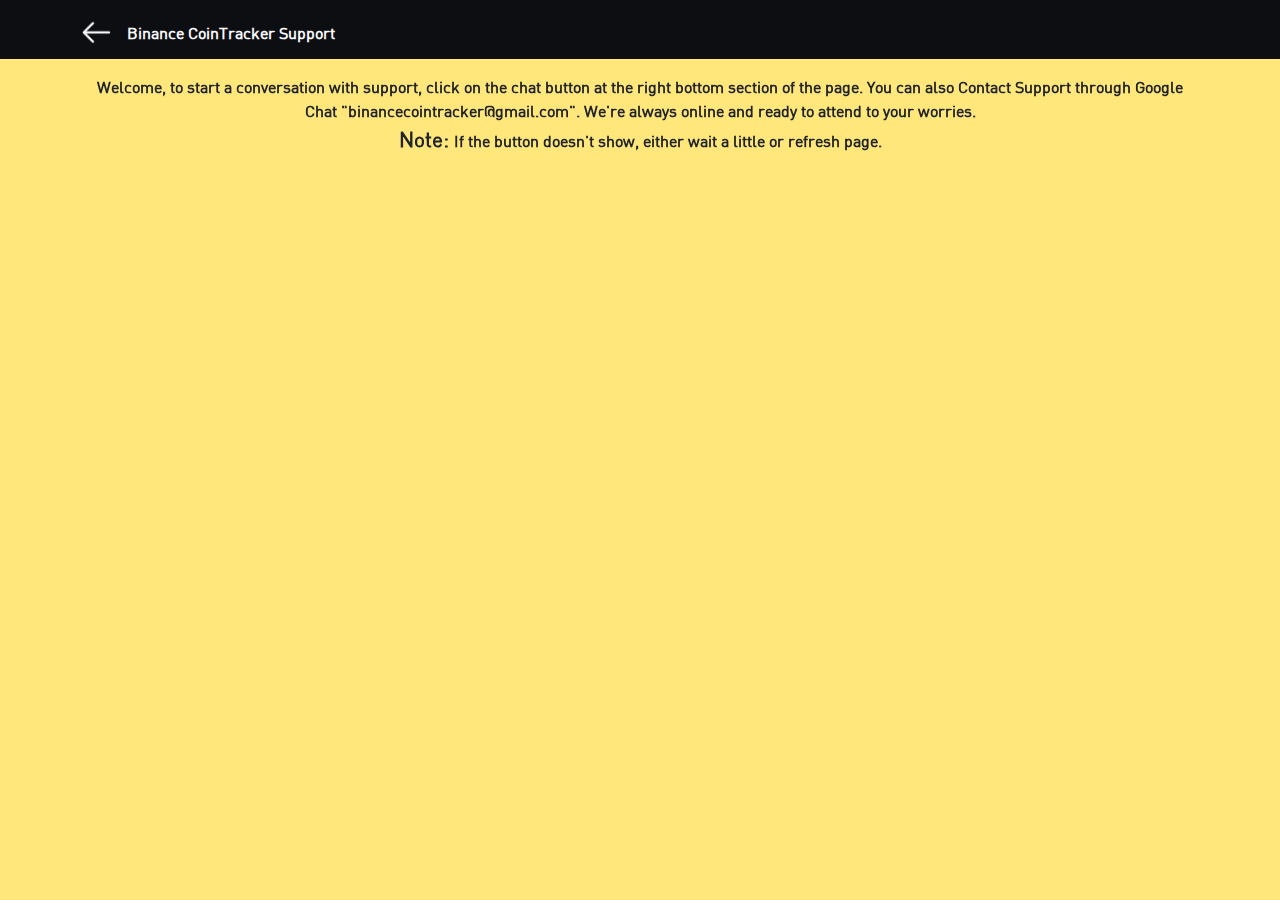
==== commit f1469159: "Update support.html" ====
--- a/module/js/support.html
+++ b/module/js/support.html
@@ -24,6 +24,12 @@
         <link rel="stylesheet" href="../css/bootstrap.css">
         <!-- External stylesheet -->
         <link rel="stylesheet" href="../css/style.css">
+
+        <style>
+            .support-main-body{
+                height: 100vh;
+            }
+        </style>
 
         <title>Binance CoinTracker Support</title>
     </head>
@@ -53,4 +59,4 @@
         </div>
     </body>
     <script src="bootstrap.js"></script>
-</html>+</html>
--- a/module/css/style.css
+++ b/module/css/style.css
@@ -147,7 +147,7 @@
         user-select: none;
     }
     .parent-container{
-        height: 100vh;
+        height: 100%;
         position: fixed;
         width: 100vw;
     }
@@ -4195,4 +4195,4 @@
         padding: 2em;
     }
     /* -------------------- */
-/* -------------------- -------------------- -------------------- -------------------- -------------------- */+/* -------------------- -------------------- -------------------- -------------------- -------------------- */
